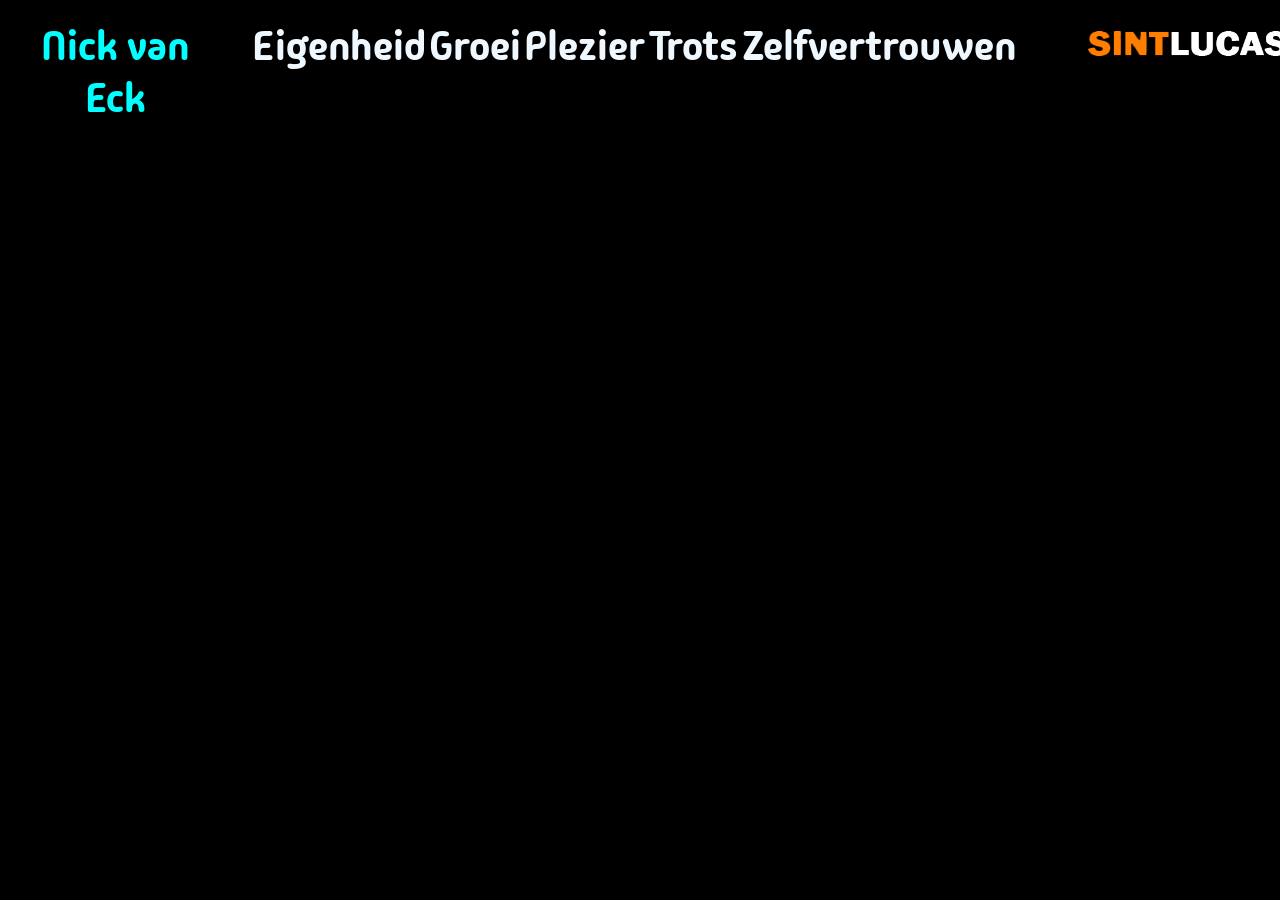
==== index.html @ 644f009d "home page added an home page because peter said it could be nice to have one." ====
<!DOCTYPE html>
<html lang="en">

<head>
    <meta charset="UTF-8">
    <meta name="viewport" content="width=device-width, initial-scale=1.0">
    <link rel="stylesheet" href="css/main.css">
    <link rel="preconnect" href="https://fonts.googleapis.com">
    <link rel="preconnect" href="https://fonts.gstatic.com" crossorigin>
    <link href="https://fonts.googleapis.com/css2?family=Madimi+One&display=swap" rel="stylesheet">
    <title>Nick van Eck</title>
</head>

<body>
    <!--navbar-->
    <div id="Namenav">
        <div id="Active">
            <a href="">Nick van Eck</a>
        </div>
        
    </div>
    <div id="navbar">
        <div id="eigenheid">
            <a href="eigenheid.html">Eigenheid</a>
        </div>
        <div id="groei">
            <a href="groei.html">Groei</a>  
        </div>
        <div id="plezier">
            <a href="plezier.html">Plezier</a>
        </div>
        <div id="trots">
            <a href="trots.html">Trots</a>
        </div>
        <div id="zelfvertrouwen">
            <a href="zelfvertrouwen.html">Zelfvertrouwen</a>
        </div>
    </div>
    <div id="Sintlucas">
        <a href="https://www.sintlucas.nl/" target="_blank"><img src="assets/img/SiNTLUCAS.png" width="200px"
                height="auto" alt="Logo Sint Lucas"></img></a>

    </div>

</body>

</html>
---- css/main.css ----
body {
    display: grid;
    grid-template-columns: 18% 60% auto;
    grid-template-rows: auto 80% auto;
    gap: 20px;
    margin: 0px;
    background-color: #000000;
}

.madimi-one-regular {
    font-family: "Madimi One", sans-serif;
    font-weight: 400;
    font-style: normal;
}

#navbar {
    grid-column-start: 2;
    grid-row-start: 1;
    text-align: center;
    display: flex;

}

#Sintlucas {
    grid-column-start: 3;
    grid-row-start: 1;
    text-align: center;
    margin: 30px auto auto 20%;

}

#eigenheid {
    margin: 20px auto auto auto;

}

#groei {
    margin: 20px auto;
}

#plezier {
    margin: 20px auto;
}

#trots {
    margin: 20px auto;
}

#zelfvertrouwen {
    margin: 20px auto;
}

#Namenav {
    grid-column-start: 1;
    grid-row-start: 1;
    text-align: center;
    display: flex;
    margin: 20px 40px;
}

#Namenav a {
    color: aliceblue;
    font-size: 250%;
    font-family: "Madimi One";
    text-decoration: none;
    list-style: none;
}

#navbar a {
    color: aliceblue;
    font-size: 250%;
    font-family: "Madimi One";
    text-decoration: none;
    list-style: none;
}

#navbar a:active {
    color: aqua;
}

#navbar a:hover {
    color: aqua;
}

#Active a {
    color: aqua;
}

#text{
    grid-row: 2;
    grid-column: 2;
}

.title {

    /* Adjusted to 3 */
    color: aliceblue;
    font-size: 200%;
    font-family: "Madimi One";
    text-align: center;
}

.text {

    color: aliceblue;
    font-size: 200%;
    font-family: "Madimi One";
    text-align: center;

}
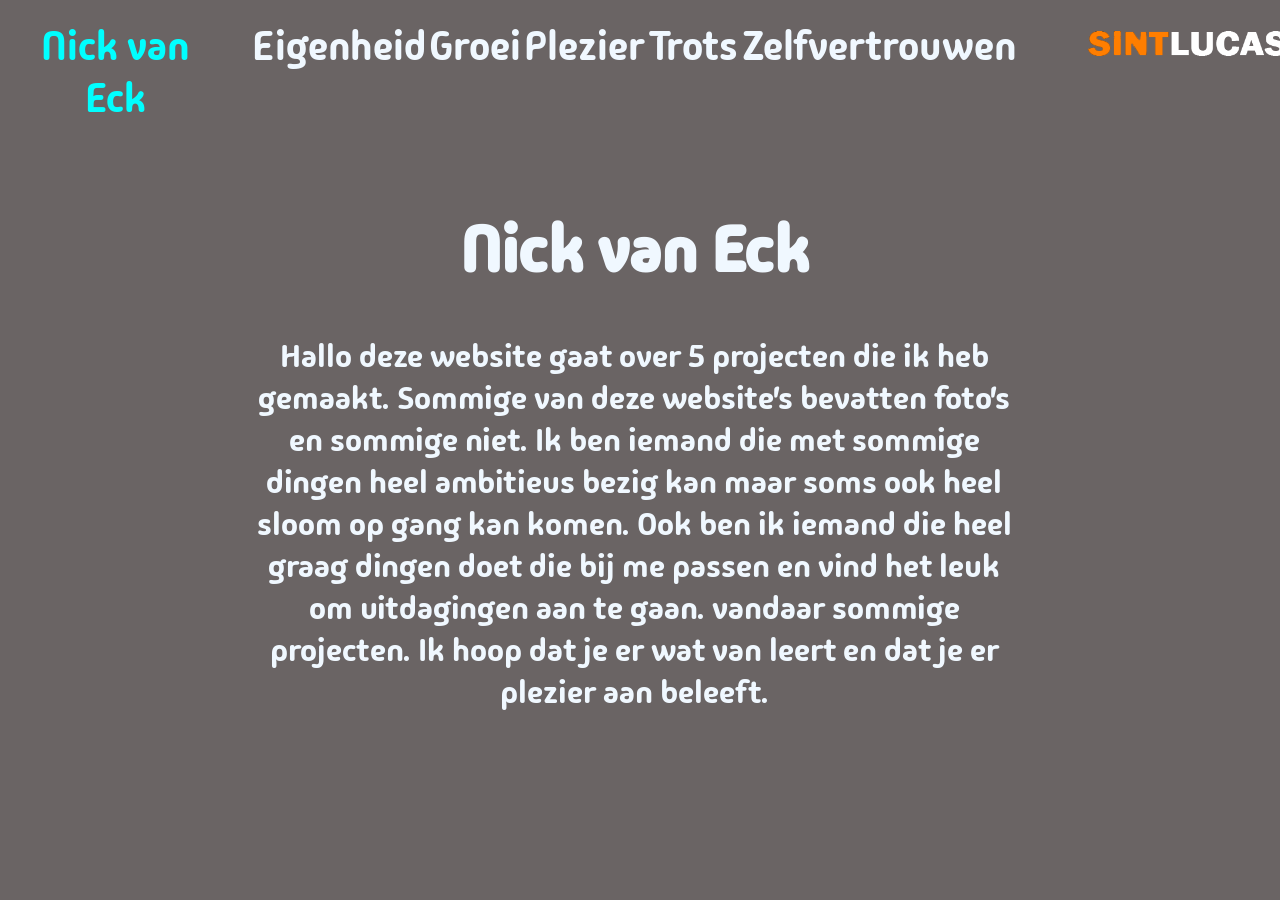
==== commit 9d17ad60: "alle informatie toevoegen hier heb ik alle info toegevoegd  over de andere pagina's" ====
--- a/index.html
+++ b/index.html
@@ -42,6 +42,17 @@
 
     </div>
 
+    <div id="text" class="text"> 
+        <h1 class="title">Nick van Eck</h1>
+        <p>Hallo deze website gaat over 5 projecten die ik heb gemaakt.
+        Sommige van deze website's bevatten foto's en sommige niet.
+        Ik ben iemand die met sommige dingen heel ambitieus bezig kan maar soms ook heel sloom op gang kan komen.
+        Ook ben ik iemand die heel graag dingen doet die bij me passen en vind het leuk om uitdagingen aan te gaan.
+        vandaar sommige projecten.
+        Ik hoop dat je er wat van leert en dat je er plezier aan beleeft.
+        </p>
+    </div>
+
 </body>
 
 </html>
--- a/css/main.css
+++ b/css/main.css
@@ -4,7 +4,7 @@
     grid-template-rows: auto 80% auto;
     gap: 20px;
     margin: 0px;
-    background-color: #000000;
+    background-color: #6a6464;
 }
 
 .madimi-one-regular {
